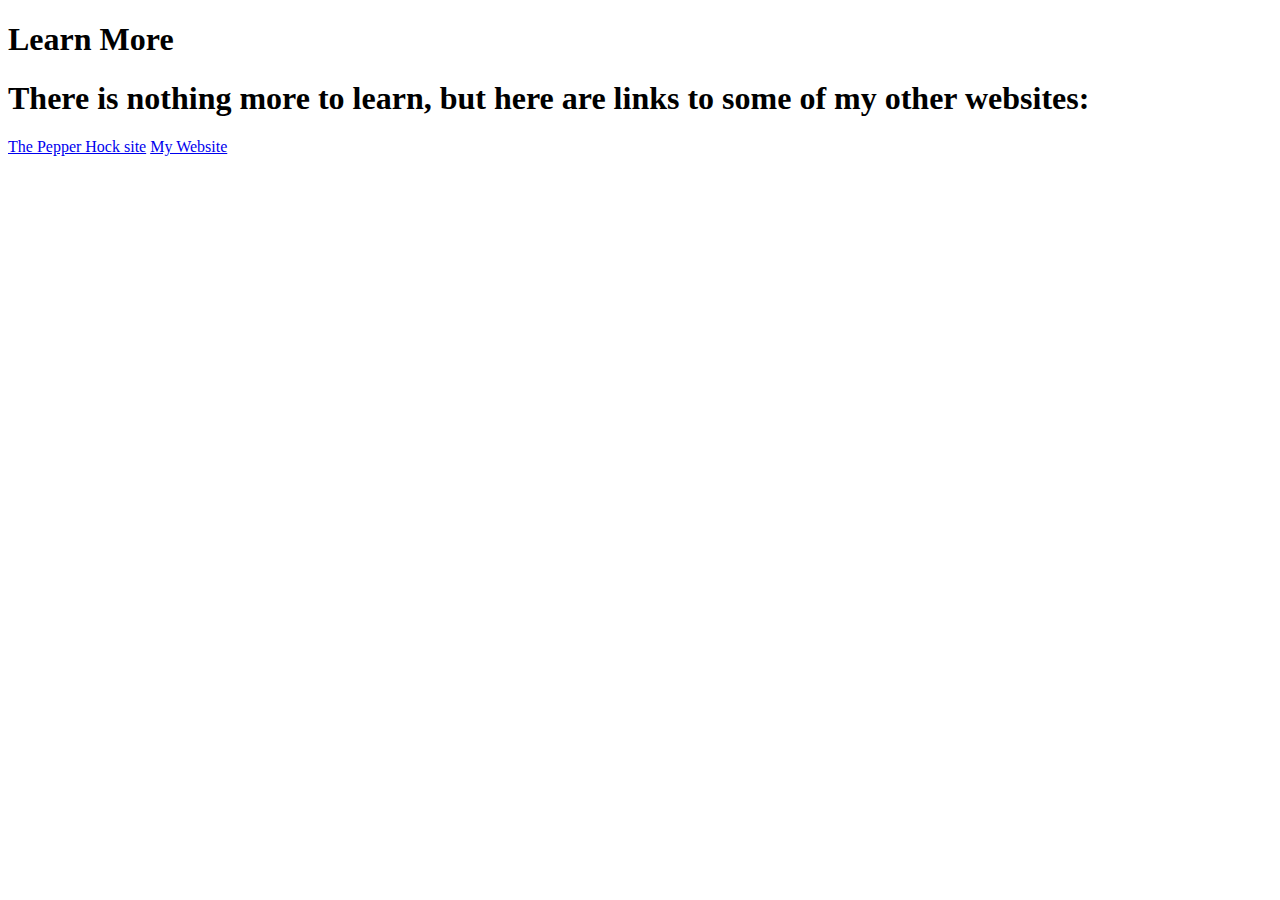
==== learnmore.html @ a490499e "Add files via upload" ====
<!DOCTYPE html >
<html lang="en">
<head>
	<meta charset="UTF-8">
    <meta name="viewport" content="width=device-width, initial-scale=1.0">
	<title>Learn More</title>
</head>
<body>
	
	<header>
		<h1>Learn More</h1>
	</header>
	
	<section>
	    <h1>There is nothing more to learn, but here are links to some of my other websites:</h1>
	    <a href="https://rozeraize.github.io/pepperhock/">The Pepper Hock site</a>
	    <a href="https://rozeraize.github.io/mywebsite/">My Website</a>	
	</section>
	
</body>
</html>
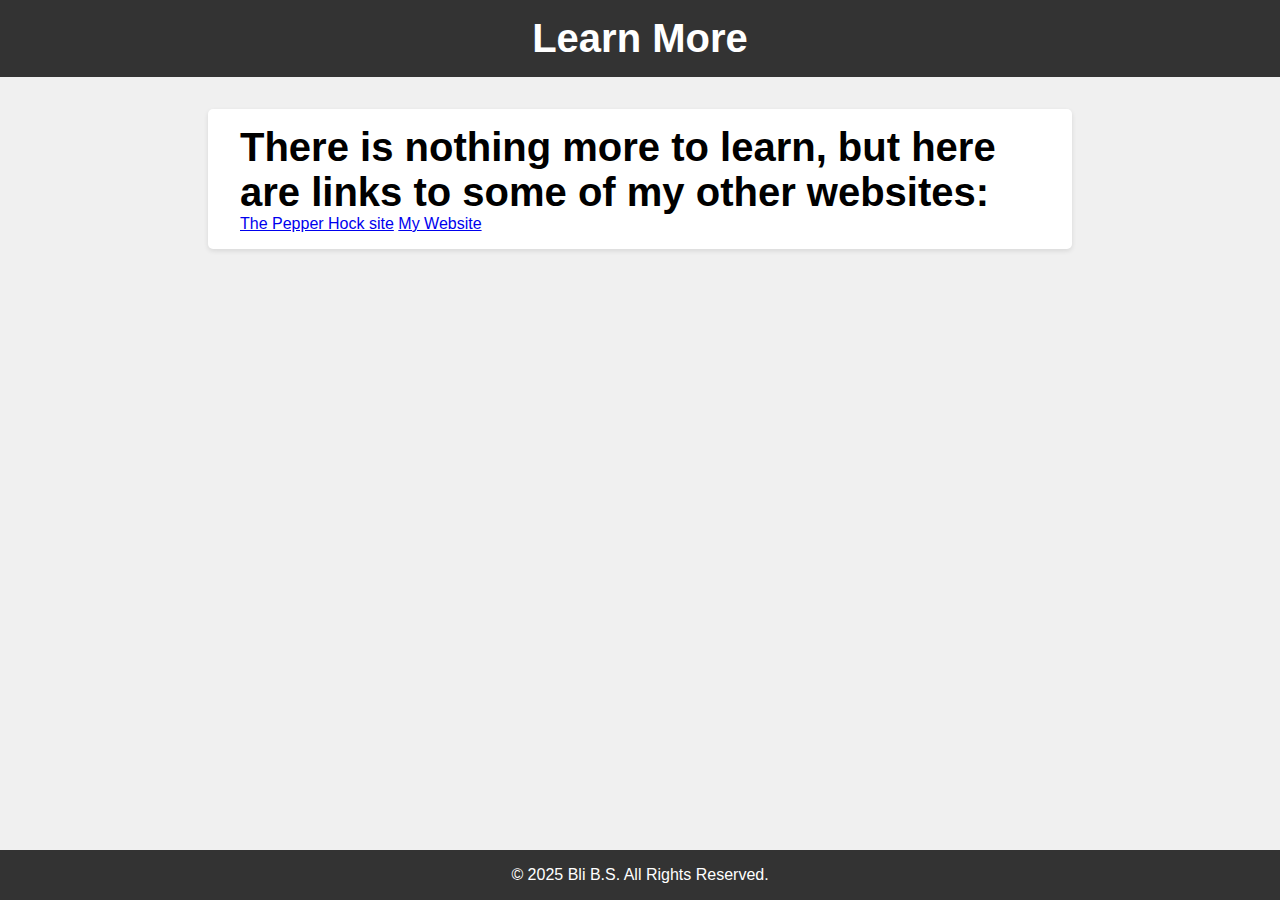
==== commit d15d992a: "Add files via upload" ====
--- a/learnmore.html
+++ b/learnmore.html
@@ -4,6 +4,7 @@
 	<meta charset="UTF-8">
     <meta name="viewport" content="width=device-width, initial-scale=1.0">
 	<title>Learn More</title>
+	<link rel="stylesheet" href="style.css">
 </head>
 <body>
 	
@@ -13,9 +14,15 @@
 	
 	<section>
 	    <h1>There is nothing more to learn, but here are links to some of my other websites:</h1>
+		
 	    <a href="https://rozeraize.github.io/pepperhock/">The Pepper Hock site</a>
+		
 	    <a href="https://rozeraize.github.io/mywebsite/">My Website</a>	
 	</section>
 	
+    <footer>
+        &copy; 2025 Bli B.S. All Rights Reserved. 
+    </footer>
+	
 </body>
 </html>
--- a/style.css
+++ b/style.css
@@ -0,0 +1,43 @@
+ body {
+            font-family: sans-serif;
+            margin: 0;
+            padding: 0;
+            background-color: #f0f0f0;
+        }
+
+        header {
+            background-color: #333;
+            color: #fff;
+            text-align: center;
+            padding: 1em 0;
+        }
+
+        h1 {
+            font-size: 2.5em;
+            margin: 0;
+        }
+
+        section {
+            max-width: 800px;
+            margin: 2em auto;
+            padding: 1em 2em;
+            background-color: #fff;
+            border-radius: 5px;
+            box-shadow: 0 2px 5px rgba(0, 0, 0, 0.1);
+        }
+
+        img {
+            max-width: 100%;
+            height: auto;
+            margin-bottom: 1em;
+        }
+
+        footer {
+            background-color: #333;
+            color: #fff;
+            text-align: center;
+            padding: 1em 0;
+            position: fixed;
+            bottom: 0;
+            width: 100%;
+        }
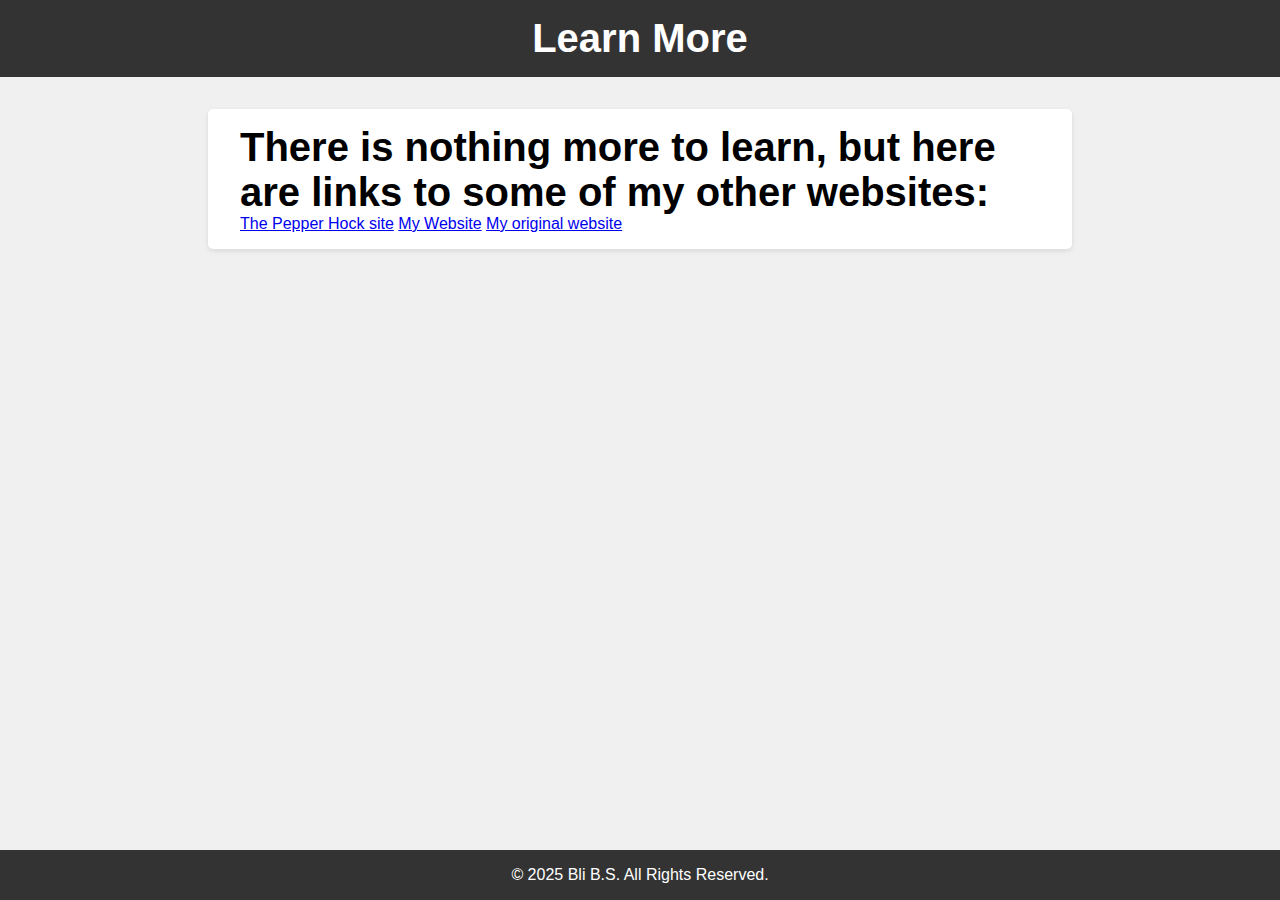
==== commit d472b445: "Update learnmore.html" ====
--- a/learnmore.html
+++ b/learnmore.html
@@ -17,7 +17,9 @@
 		
 	    <a href="https://rozeraize.github.io/pepperhock/">The Pepper Hock site</a>
 		
-	    <a href="https://rozeraize.github.io/mywebsite/">My Website</a>	
+	    <a href="https://rozeraize.github.io/mywebsite/">My Website</a>
+
+		<a href="https://rozeraize.github.io/mywebsite/projects/beta-site/index.html">My original website</a>
 	</section>
 	
     <footer>
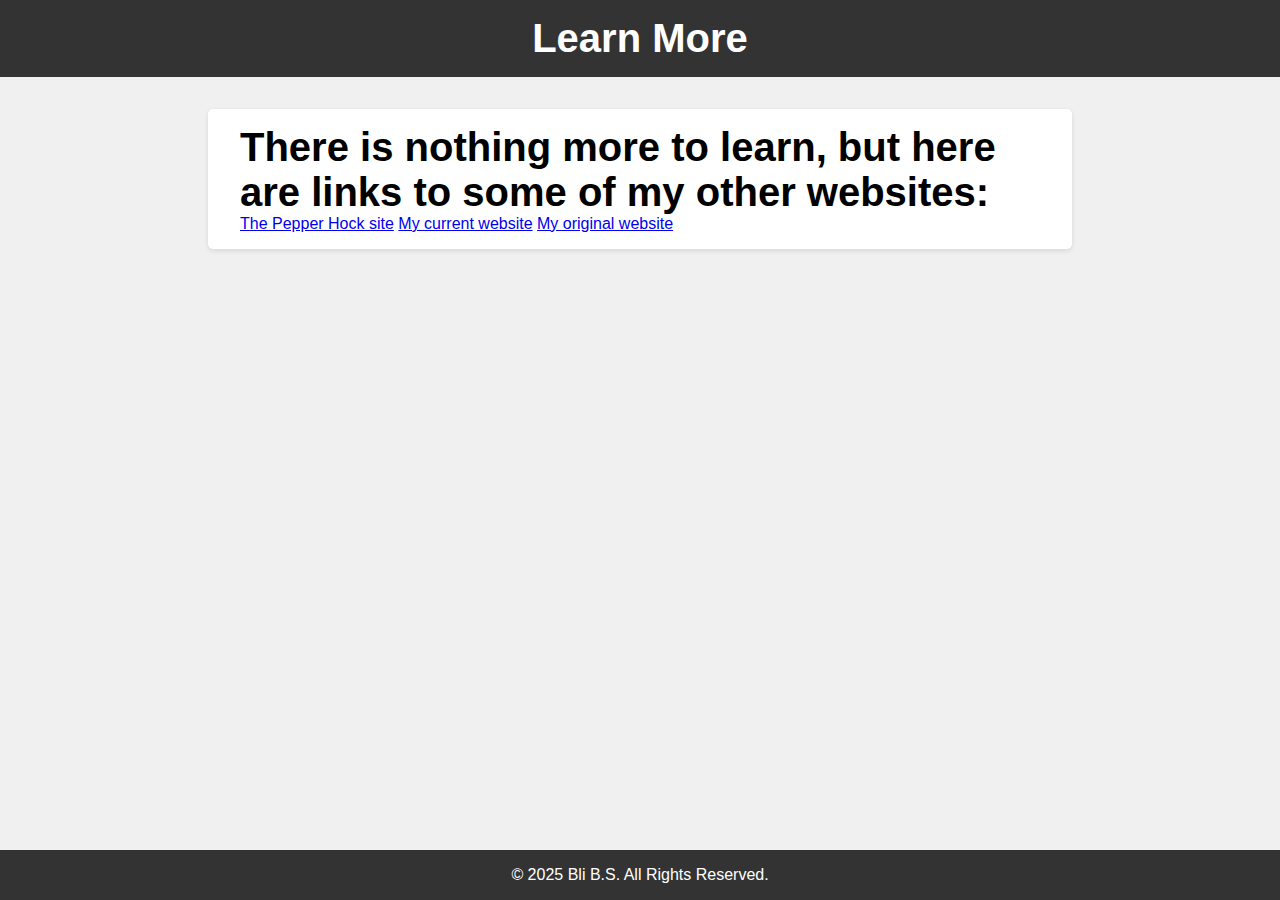
==== commit 6a1cc415: "Update learnmore.html" ====
--- a/learnmore.html
+++ b/learnmore.html
@@ -17,7 +17,7 @@
 		
 	    <a href="https://rozeraize.github.io/pepperhock/">The Pepper Hock site</a>
 		
-	    <a href="https://rozeraize.github.io/mywebsite/">My Website</a>
+	    <a href="https://rozeraize.github.io/mywebsite/">My current website</a>
 
 		<a href="https://rozeraize.github.io/mywebsite/projects/beta-site/index.html">My original website</a>
 	</section>
